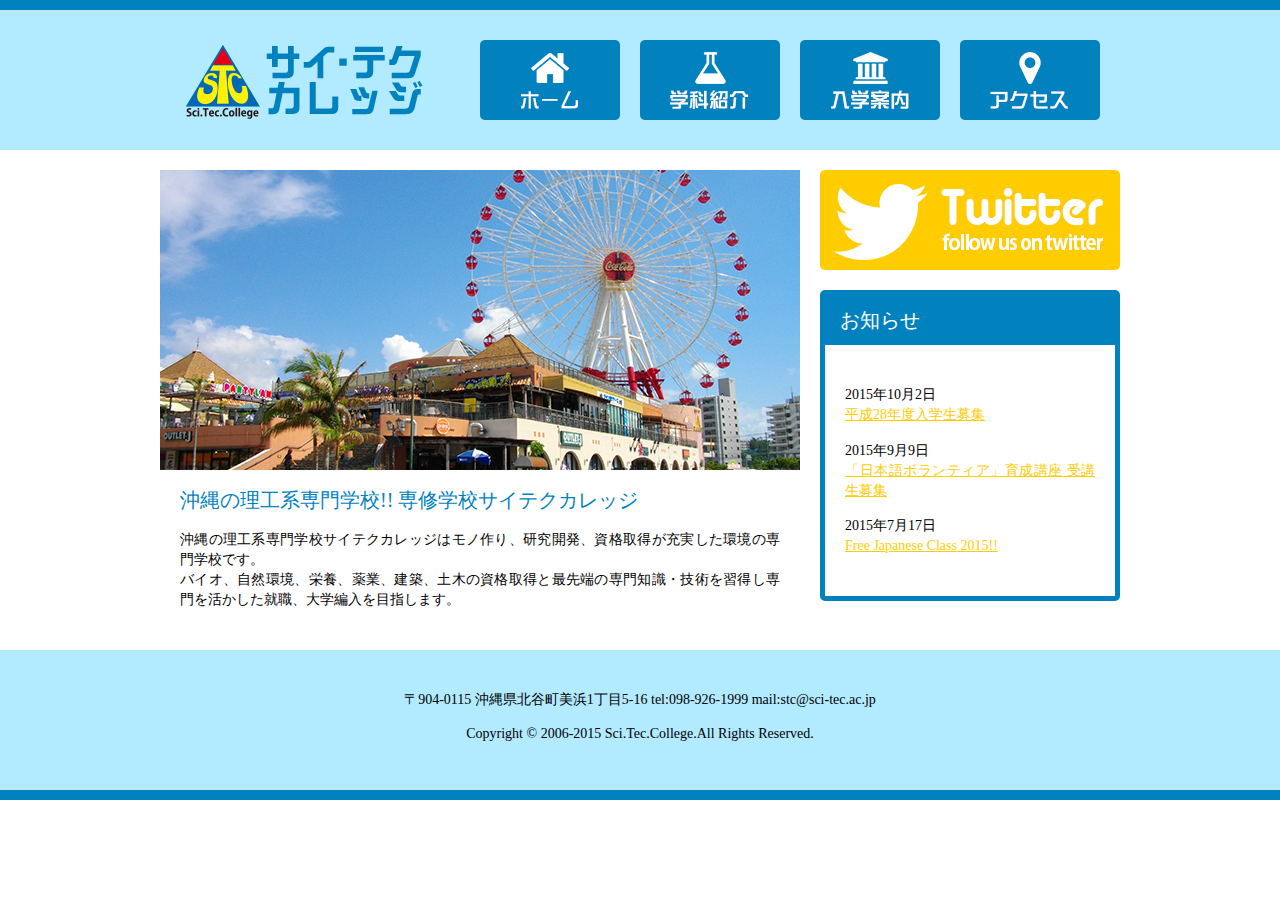
==== index.html @ 502375cd "初期ファイル" ====
<!doctype html>
<html><!-- InstanceBegin template="/Templates/base.dwt" codeOutsideHTMLIsLocked="false" -->
<head>
<meta charset="utf-8">
<!-- InstanceBeginEditable name="doctitle" -->
<title>サイテクカレッジ</title>
<!-- InstanceEndEditable -->
<link rel="stylesheet" href="css/reset.css">
<link rel="stylesheet" href="css/hamburger-menu.css">
<link rel="stylesheet" href="css/style.css">
<link rel="stylesheet" href="css/responsive.css">
<script src="https://ajax.googleapis.com/ajax/libs/jquery/3.5.1/jquery.min.js"></script>
<script src="js/hamburger-menu.js"></script>
<!-- InstanceBeginEditable name="head" -->
<!-- InstanceEndEditable -->
<!-- InstanceParam name="クラス名" type="text" value="home" -->
</head>

<body class="home">
  <div class="page">
    <header>
      <div class="inner">
        <h1><a href="index.html"><img src="images/logo.png" alt="サイテクカレッジ"></a></h1>
        <nav class="main-nav">
          <ul>
            <li><a href="index.html"><img src="images/menu-home.png" alt="ホーム"></a></li>
            <li><a href="course.html"><img src="images/menu-course.png" alt="学科紹介"></a></li>
            <li><a href="info.html"><img src="images/menu-info.png" alt="入学案内"></a></li>
            <li><a href="access.html"><img src="images/menu-access.png" alt="アクセス"></a></li>
          </ul>
        </nav>
        
        <!-- ハンバーガーメニュー -->
        <button class="hamburger-button"></button>

        <!-- ナビゲーション -->
        <nav class="hamburger-nav">
          <ul>
            <li><a href="#">メニュー１</a></li>
            <li><a href="#">メニュー２</a></li>
            <li><a href="#">メニュー３</a></li>
            <li><a href="#">メニュー４</a></li>
          </ul>
        </nav>
        
      </div>
    </header>
    <div class="content"><!-- InstanceBeginEditable name="メイン領域" -->
      <main>
        <figure><img src="images/main-image.jpg" alt="北谷町美浜アメリカンビレッジ"></figure>
        <h2>沖縄の理工系専門学校!! 専修学校サイテクカレッジ</h2>
        <p>沖縄の理工系専門学校サイテクカレッジはモノ作り、研究開発、資格取得が充実した環境の専門学校です。<br>
          バイオ、自然環境、栄養、薬業、建築、土木の資格取得と最先端の専門知識・技術を習得し専門を活かした就職、大学編入を目指します。</p>
      </main>
    <!-- InstanceEndEditable -->
      <aside>
        <div class="banner">
          <a href="#"><img src="images/twitter.png" alt="Twitter, follow us on twitter"></a>
        </div>
        <div class="news">
          <h2>お知らせ</h2>
          <ul>
            <li><time datetime="2015-10-2">2015年10月2日</time><br>
              <a href="#">平成28年度入学生募集</a></li>
            <li><time datetime="2015-9-9">2015年9月9日</time><br>
              <a href="#">「日本語ボランティア」育成講座 受講生募集</a></li>
            <li><time datetime="2015-7-17">2015年7月17日</time><br>
              <a href="#">Free Japanese Class 2015!!</a></li>
          </ul>
        </div>
      </aside>
    </div>
    <footer>
      <address>〒904-0115 沖縄県北谷町美浜1丁目5-16<br>
        tel:098-926-1999  mail:stc@sci-tec.ac.jp</address>
      <p><small>Copyright &copy; 2006-2015 Sci.Tec.College.<br>All Rights Reserved.</small></p>
    </footer>
  </div>
</body>
<!-- InstanceEnd --></html>
---- css/hamburger-menu.css ----
@charset "utf-8";
/* CSS Document */

.hamburger-button {
  display: flex;
  justify-content: center;
  align-items: center;
  position: absolute;
  top: 20px;
  right: 20px;
  z-index: 1002;
  background-color: #fff;
  border: none;
  cursor: pointer;
  width: 40px;
  height: 40px;
  outline: none;
}
.hamburger-button svg {
  height: 25px; /* autoではなく同じ数字で */
  width: 25px; /* autoではなく同じ数字で */
  fill: #000;
}
.hamburger-nav {
  position: fixed;
  width: 100%;
  background-color: #fff;
  z-index: 1001;
  padding: 20px;
}
#hamburger-overlay {
  position: fixed;
  top: 0;
  bottom: 0;
  left: 0;
  right: 0;
  background-color: rgba(0,0,0,.5);
  pointer-events: none;
  opacity: 0;
  z-index: 1000;
}
---- css/style.css ----
@charset "utf-8";
/* CSS Document */

:root {
  --main-color: #0182be;
  --bg-color: #b2eaff;
  --accent-color: #ffcc00;
}

/* --------------------------
 全体構造
-------------------------- */
body {
  font-family: "ヒラギノ角ゴ Pro W3", "Hiragino Kaku Gothic Pro", "メイリオ", Meiryo, Osaka, "ＭＳ Ｐゴシック", "MS PGothic", "sans-serif";
  color: #000;
  background-color: #fff;
  font-size: 14px;
}

a {
  color: var(--accent-color);
}

h1,
h2,
h3 {
  font-weight: normal;
}

p {
  line-height: 1.42;
}

.content {
  overflow: hidden;
  width: 960px;
  margin: 0 auto 20px auto;
}


/* --------------------------
 ヘッダー
-------------------------- */
header {
  background-color: var(--bg-color);
  border-top: 10px solid var(--main-color);
  margin-bottom: 20px;
}

header .inner {
  height: 140px;
  width: 960px;
  margin: 0 auto;
  position: relative;
}

header h1 {
  position: absolute;
  top: 30px;
  left: 20px;
}

header .main-nav {
  position: absolute;
  top: 30px;
  right: 0;
}

header .main-nav li {
  float: left;
  margin-right: 20px;
}

header .hamburger-nav {
  display: none;
}

header .hamburger-button {
  display: none;
}


/* --------------------------
 メイン
-------------------------- */
main {
  width: 640px;
  float: left;
}

main article h2 {
  background-color: var(--main-color);
  color: #fff;
  height: 50px;
  line-height: 50px;
  padding: 0 20px;
  border-radius: 5px;
  margin-bottom: 20px;
  font-size: 20px;
}


/* --------------------------
 サイド
-------------------------- */
aside {
  width: 300px;
  float: right;
}

aside .banner {
  margin-bottom: 20px;
}

aside .news {
  border: 5px solid var(--main-color);
  border-radius: 5px;
}

aside .news h2 {
  background-color: var(--main-color);
  color: #fff;
  height: 50px;
  line-height: 50px;
  padding-left: 15px;
  font-size: 20px;
}

aside .news ul {
  list-style-type: none;
  margin: 40px 20px 40px 20px;
}

aside .news li {
  margin-bottom: 16px;
  line-height: 1.42;
}


/* --------------------------
 フッター
-------------------------- */
footer {
  clear: both;
  background-color: var(--bg-color);
  border-bottom: 10px solid var(--main-color);
  height: 150px;
  overflow: hidden;
  text-align: center;
}

footer address {
  margin-top: 40px;
  font-style: normal;
  line-height: 1.42;
}

footer p {
  margin-top: 15px;
}

/* スマホ表示 */
footer br {
  display: none;
}


/* --------------------------
 トップページ
-------------------------- */
.home main figure {
  margin-bottom: 20px;
}

.home main h2 {
  font-size: 20px;
  color: var(--main-color);
  margin: 0 20px 20px 20px;
}

.home main p {
  margin: 0 20px 20px 20px;
}


/* --------------------------
 学科紹介
-------------------------- */
.course main section {
  margin: 0 20px 40px 20px;
  overflow: hidden;
}

.course main section:last-child {
  margin-bottom: 20px;
}

.course main figure {
  float: left;
  margin: 0 20px 0 0;
}

.course main h3 {
  color: var(--main-color);
  margin-bottom: 20px;
  font-size: 20px;
}

.course main p {
  margin-left: 220px;
}


/* --------------------------
 入学案内
-------------------------- */


/* --------------------------
 アクセス
-------------------------- */
.access main section {
  margin: 0 20px 40px 0;
  overflow: hidden;
}

.access main h3 {
  font-size: 20px;
  color: var(--main-color);
  margin: 0 0 20px 0;
}

.access main p {
  margin: 0 0 20px 0;
}

.access main .mihama figure {
  float: left;
  margin: 0 20px 0 20px;
}

.access main .american h3 {
  text-align: center;
}

.access main address {
  text-align: center;
  font-style: normal;
  margin: 20px 0 0 0;
  line-height: 1.42;
}
---- css/responsive.css ----
@charset "utf-8";
/* CSS Document */

@media screen and (max-width:480px) {

  /* --------------------------
    全体構造
  -------------------------- */
  .content {
    width: auto;
  }
  
  /* --------------------------
   ヘッダー
  -------------------------- */
  header .inner {
    width: auto;
    height: auto;
    overflow: hidden;
  }
  header h1 {
    position: static;/* 絶対配置を解除 */
    text-align: center;
    margin: 20px 0;
  }
  header .main-nav {
    display: none;
  }
  header .hamburger-button {
    display: flex;
    background-color: transparent;
    border: 1px solid #fff;
  }
  header .hamburger-button svg {
    width: 10px;
    height: 10px;
  }
  header .hamburger-button path {
    fill: #fff;
  }
  header .hamburger-nav {
    height: 100vh;
    background-color: rgba(0,0,0,.5);
  }


/*
  header .main-nav {
    position: static;
  }
  header .main-nav ul {
    overflow: hidden;
    background-color: var(--main-color);
  }
  header .main-nav li {
    margin: 0;
    width: 25%;
  }
  header .main-nav li img {
    width: 100%;
    height: auto;
  }
*/
/*
  header nav.main-nav {
    display: none;
  }
  header .hamburger-button {
    background-color: transparent;
  }
  header .hamburger-nav {
    
  }
  header .hamburger-nav ul {
    
  }
  header .hamburger-nav li {
    margin-bottom: 20px;
  }
*/
/*
  header nav.main-nav {
    position: static;
  }
  header .main-nav ul {
    overflow: hidden;
    background-color: var(--main-color);
  }
  header .main-nav li {
    margin: 0;
    width: 25%;
  }
  header .main-nav li img {
    width: 100%;
    height: auto;
  }
*/


  /* --------------------------
   メイン
  -------------------------- */
  main {
    width: auto;
    float: none;
    margin-bottom: 60px;
  }
  
  /* --------------------------
   サイド
  -------------------------- */
  aside {
    width: auto;
    float: none;
    margin: 0 auto;
  }
  aside .banner {
    text-align: center;
  }
  aside .news {
    margin: 0 10px;
  }

  /* --------------------------
   フッター
  -------------------------- */
  footer {
    height: auto;
  }
  footer address {
    margin-top: 20px;
  }
  footer p {
    margin: 20px 0;
  }
  /* スマホ表示 */
  footer br {
    display: inline;
  }

  
  /* --------------------------
   トップページ
  -------------------------- */
  .home main figure img {
    width: 100%;
    height: auto;
  }


}
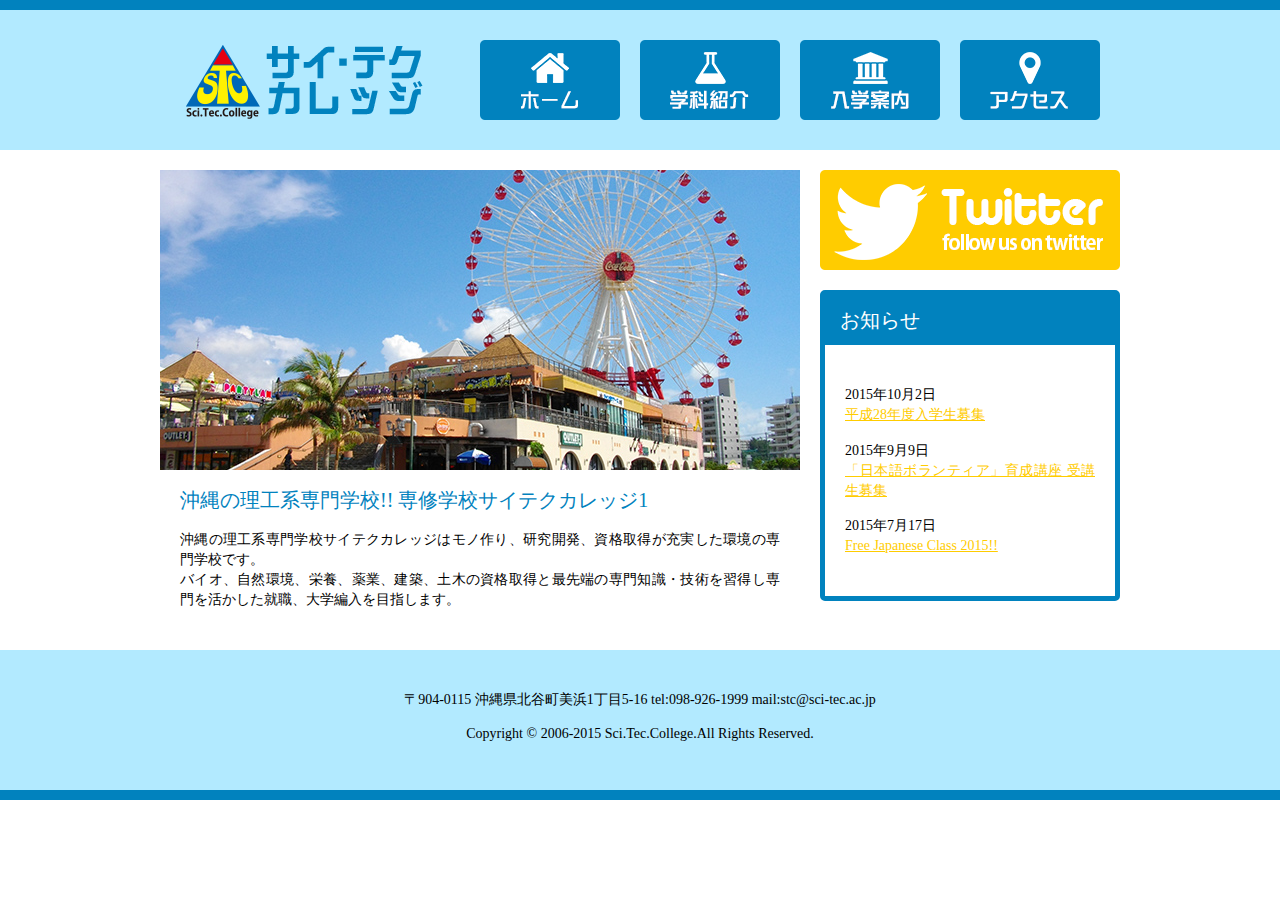
==== commit ebdd7b93: "タイトルを変更" ====
--- a/index.html
+++ b/index.html
@@ -48,7 +48,7 @@
     <div class="content"><!-- InstanceBeginEditable name="メイン領域" -->
       <main>
         <figure><img src="images/main-image.jpg" alt="北谷町美浜アメリカンビレッジ"></figure>
-        <h2>沖縄の理工系専門学校!! 専修学校サイテクカレッジ</h2>
+        <h2>沖縄の理工系専門学校!! 専修学校サイテクカレッジ1</h2>
         <p>沖縄の理工系専門学校サイテクカレッジはモノ作り、研究開発、資格取得が充実した環境の専門学校です。<br>
           バイオ、自然環境、栄養、薬業、建築、土木の資格取得と最先端の専門知識・技術を習得し専門を活かした就職、大学編入を目指します。</p>
       </main>
